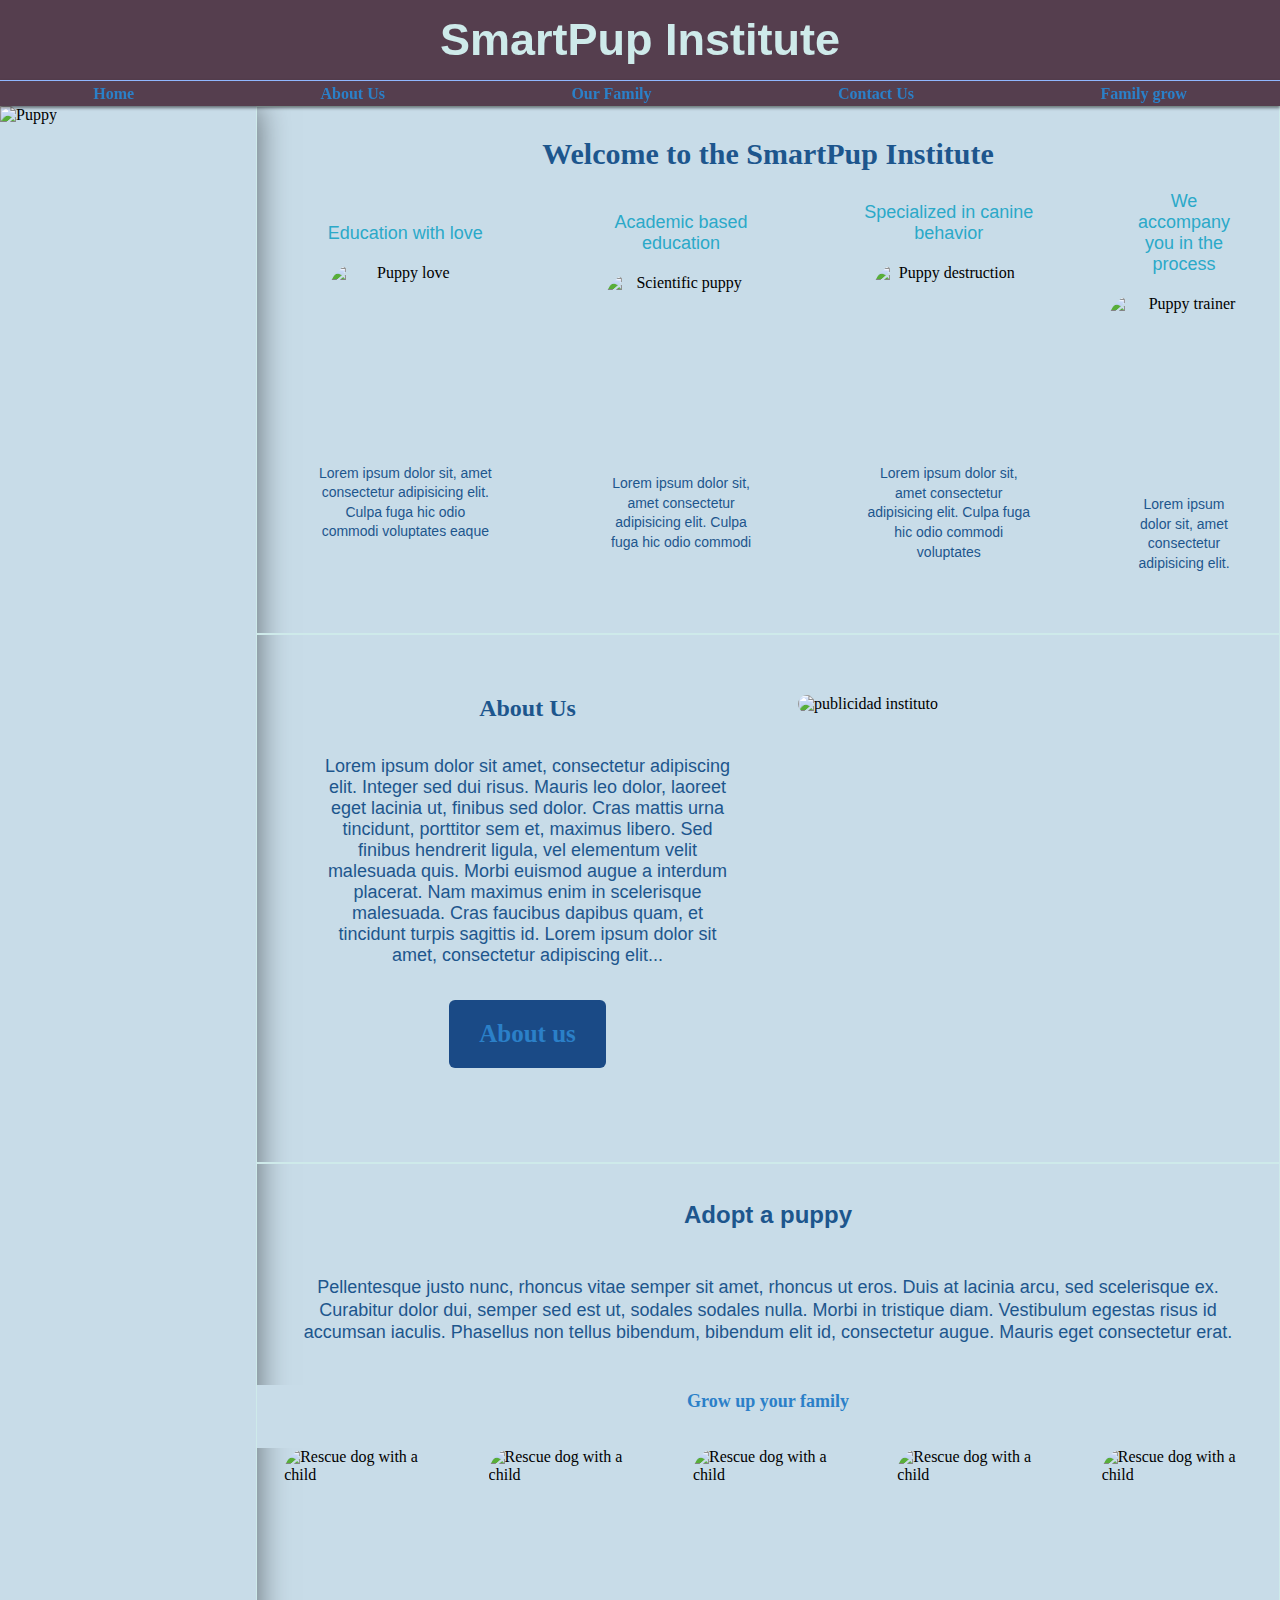
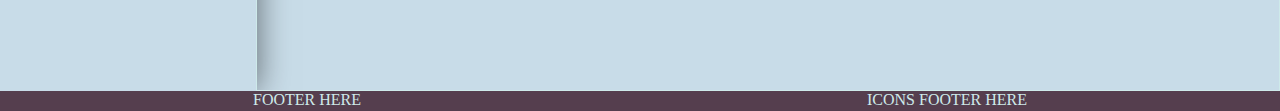
==== index.html @ eff59ff3 "Primer commit" ====
<!DOCTYPE html>
<html lang="en">

<head>
    <meta charset="UTF-8">
    <meta name="viewport" content="width=device-width, initial-scale=1.0">
    <link rel="stylesheet" type="text/css" href="./style/styles.css">
    <title>SmartPup Institute</title>
</head>

<body>
    <div class="principalGrid">
        <header>
            <div class="title">
                <h1>SmartPup Institute</h1>
            </div>
            <nav class="menu">
                <li>
                    <a href="#">Home</a>
                    <a href="./pages/aboutUs.html">About Us</a>
                    <a href="./pages/family.html">Our Family</a>
                    <a href="./pages/contactUs.html">Contact Us</a>
                    <a href="./pages/adoptApuppy.html">Family grow</a>
                </li>
            </nav>
        </header>
        <main>
            <div class="publi">
                <img src="https://i.pinimg.com/564x/63/0c/63/630c6312c0da73997fa67d18d28d44c2.jpg" alt="Puppy">
            </div>
            <div class="servi">
                <h2>Welcome to the SmartPup Institute</h2>
                <div class="logos">
                    <div class="logo">
                        <h3>Education with love</h3>
                        <img src="https://images.saymedia-content.com/.image/c_limit%2Ccs_srgb%2Cq_auto:eco%2Cw_700/MTg4Nzk5NDkyODMxNTg1ODI0/how-safe-is-air-dried-dog-food.webp"
                            alt="Puppy love">
                        <p>Lorem ipsum dolor sit, amet consectetur adipisicing elit. Culpa fuga hic odio commodi
                            voluptates eaque</p>
                    </div>
                    <div class="logo">
                        <h3>Academic based education</h3>
                        <img src="https://i.pinimg.com/originals/b8/8a/92/b88a922639b66b5adb04cb076ef26ef9.jpg"
                            alt="Scientific puppy">
                        <p>Lorem ipsum dolor sit, amet consectetur adipisicing elit. Culpa fuga hic odio commodi</p>
                    </div>
                    <div class="logo">
                        <h3>Specialized in canine behavior</h3>
                        <img src="https://www.thesprucepets.com/thmb/RrI3lVQWUAYexfvSY67BWkjAnes=/750x0/filters:no_upscale():max_bytes(150000):strip_icc():format(webp)/puppy-destruction-73032598-resized-56a26ab25f9b58b7d0ca007d.jpg"
                            alt="Puppy destruction">
                        <p>Lorem ipsum dolor sit, amet consectetur adipisicing elit. Culpa fuga hic odio commodi
                            voluptates</p>
                    </div>
                    <div class="logo">
                        <h3>We accompany you in the process</h3>
                        <img src="https://i.pinimg.com/originals/5f/82/7c/5f827cc1a3359fed3a93d3345177997d.jpg"
                            alt="Puppy trainer">
                        <p>Lorem ipsum dolor sit, amet consectetur adipisicing elit.</p>
                    </div>
                </div>
            </div>
            <div class="aboutUs">
                <div class="textAbout">
                    <h2>About Us</h2>
                    <p>Lorem ipsum dolor sit amet, consectetur adipiscing elit. Integer sed dui risus. Mauris leo dolor,
                        laoreet eget lacinia ut, finibus sed dolor. Cras mattis urna tincidunt, porttitor sem et,
                        maximus libero. Sed finibus hendrerit ligula, vel elementum velit malesuada quis. Morbi euismod
                        augue a interdum placerat. Nam maximus enim in scelerisque malesuada. Cras faucibus dapibus
                        quam, et tincidunt turpis sagittis id. Lorem ipsum dolor sit amet, consectetur adipiscing
                        elit...
                    </p>
                    <div class="btn">
                        <a href="./pages/aboutUs.html">
                            About us
                        </a>
                    </div>
                </div>
                <div class="aboutImage">
                    <img src="https://assets3.thrillist.com/v1/image/2868747/1584x1056/crop;webp=auto;jpeg_quality=60;progressive.jpg"
                        alt="publicidad instituto">
                </div>
            </div>
            <div class="adopt">
                <div class="textAdopt">
                    <h2>Adopt a puppy</h2>
                    <p>Pellentesque justo nunc, rhoncus vitae semper sit amet, rhoncus ut eros. Duis at lacinia arcu,
                        sed scelerisque ex. Curabitur dolor dui, semper sed est ut, sodales sodales nulla. Morbi in
                        tristique diam. Vestibulum egestas risus id accumsan iaculis. Phasellus non tellus bibendum,
                        bibendum elit id, consectetur augue. Mauris eget consectetur erat.</p>
                </div>
                <div class="linkAdopt">
                    <a href="./pages/adoptApuppy.html">Grow up your family</a>
                </div>

                <div class="adoptImg">
                    <img src="https://content1.getnarrativeapp.com/static/38b7e678-3bed-4413-951e-928f929a0b1a/Shenandoah-Engagement-Session-virginia-wedding-photographer-puppy.jpg?w=1500"
                        alt="Rescue dog with a child">
                    <img src="https://i.pinimg.com/originals/98/70/9c/98709c2d03f84a9ed7763dac8c33121b.jpg"
                        alt="Rescue dog with a child">
                    <img src="https://d.newsweek.com/en/full/2274416/tug-war.webp?w=790&f=cb09ac5de1a906be2ef2bc645e2f8fe6"
                        alt="Rescue dog with a child">
                    <img src="https://i.pinimg.com/564x/93/f8/b4/93f8b45b9f2d4a4021bbb8692c256544.jpg"
                        alt="Rescue dog with a child">
                    <img src="https://assets3.thrillist.com/v1/image/2768895/0x0/scale;webp=auto;jpeg_quality=60.jpg"
                        alt="Rescue dog with a child">
                </div>
            </div>
        </main>
        <footer>
            <div class="footRigth">
                <p>FOOTER HERE</p>
            </div>
            <div class="footLeft">
                <p>ICONS FOOTER HERE</p>
            </div>
        </footer>
    </div>
</body>

</html>
---- style/styles.css ----
* {
    margin: 0;
    padding: 0;
}

@import url('https://fonts.googleapis.com/css2?family=Kanit:ital,wght@1,700&display=swap');

.principalGrid {
    display: grid;
    grid-template-columns: 1fr 1fr 1fr 1fr;
    grid-template-rows: 3/20fr 3/4fr 1/10fr;
}

header {
    position: -webkit-sticky;
    position: sticky;
    top: 0;
    grid-column: 1/5;
}

main {
    background-color: #c8dce8;
    grid-column: 1/5;
    display: grid;
    grid-template-columns: repeat(5, 1fr);
    grid-template-rows: repeat(3, 1fr);
}

footer {
    color: #ceeaea;
    grid-column: 1/5;
}

.title {
    display: flex;
    align-items: center;
    justify-content: space-around;
    height: 80px;
    font-weight: bold;
    background-color: #553e4e;
}

.title h1 {
    background-color: #553e4e;
    color: #ceeaea;
    font-size: 45px;
    font-family: 'Kanit', sans-serif;
    font-weight: 700;
}

li {
    list-style: none;
    display: flex;
    flex-direction: row;
    justify-content: space-around;
    align-items: center;
    background-color: #553e4e;
    height: 25px;
    border-top: #90b7ff solid 0.1px;
    box-shadow: 0 2px 3px rgba(0, 0, 0, 0.5);
}

a {
    color: #2b80c8;
    background-color: #553e4e;
    text-decoration: none;
    font-size: 16px;
    font-weight: bold;
}

.publi {
    grid-column: 1/2;
    grid-row: 1/4;
    overflow: hidden;
    box-shadow: 2px 0px 30px rgba(0, 0, 0, 0.5);
}

.publi img {
    width: 100%;
    height: 100%;
    object-fit: cover;
}

.servi {
    grid-column: 2/6;
    display: grid;
    grid-template-rows: 2/5fr 3/5fr;
    border: #ceeaea solid 0.1px;
}

.servi h2 {
    padding-top: 30px;
    font-size: 30px;
    font-weight: bold;
    color: #1d568d;
    align-self: center;
    justify-self: center;

}

.logos {
    display: flex;
    flex-direction: row;
    justify-content: space-around;
}

.logo {
    padding: 20px;
    margin: auto;
    padding: 0px 20px 40px 20px;
    text-align: center;
    display: flex;
    flex-direction: column;
    align-items: center;
}

.logo h3 {
    font-family: "Roboto", sans-serif;
    font-size: 18px;
    font-weight: normal;
    color: #2ba9c8;
    padding: 20px;
    text-align: center;

}

.logo p {
    text-align: center;
    line-height: 1.4em;
    max-width: 70%;
    margin: auto;
    padding: 20px;
    font-size: 14px;
    font-family: Arial, Helvetica, sans-serif;
    color: #1d568d;
}

.logo img {
    width: 150px;
    height: 180px;
    object-fit: cover;
    border-radius: 25px;
}

.aboutUs {
    grid-column: 2/6;
    overflow: hidden;
    display: grid;
    grid-template-columns: repeat(2, 1fr);
    padding: 30px;
    border: #ceeaea solid 0.1px;
}

.aboutUs img {
    width: 80%;
    height: 80%;
    object-fit: cover;
    padding: 30px;
    border-radius: 50px;
}

.textAbout {
    display: grid;
    text-align: center;
    padding: 30px;
}

.textAbout a {
    color: #2b80c8;
    font-weight: bold;
    font-size: 18px;
    background-color: #c8dce8;
}

.textAbout h2 {
    color: #1d568d;
}

.textAbout p {
    font-size: 18px;
    font-family: Arial, Helvetica, sans-serif;
    color: #1d568d;
}

.adopt {
    grid-column: 2/6;
    display: grid;
    grid-template-rows: 2/5fr 1/5fr 2/5fr;
    padding-bottom: 50px;
    border: #ceeaea solid 0.1px;
}

.textAdopt {
    margin: 20px;
    line-height: 1.4em;
    font-family: 'Roboto', sans-serif;
    text-align: center;
    padding: 20px;
}

.textAdopt {
    margin: 20px;
    padding-bottom: 10px;
}

.textAdopt h2 {
    font-size: 24px;
    padding-bottom: 50px;
    color: #1d568d;
}

.textAdopt p {
    font-size: 18px;
    font-family: Arial, Helvetica, sans-serif;
    color: #1d568d;
}

.linkAdopt {
    color: #2b80c8;
    background-color: #c8dce8;
    padding-bottom: 30px;
    align-items: center;
    display: flex;
    justify-content: center;
    align-items: center;
}

.linkAdopt a {
    background-color: #c8dce8;
    font-weight: bold;
    font-size: 18px;
}

.adoptImg {
    display: flex;
    flex-wrap: wrap;
    justify-content: space-around;
}

.adoptImg img {
    width: 150px;
    height: 180px;
    object-fit: cover;
    border-radius: 25px;
}

footer {
    height: 20px;
    background-color: #553e4e;
    display: flex;
    flex-direction: row;
    justify-content: space-around;
}

.imgPrinc {
    grid-column: 1/6;
    height: 100%;
    width: 100%;
    overflow: hidden;
}

.imgPrinc img {
    height: 100%;
    width: 100%;
    object-fit: cover;
    margin: 2px;
}

.mainAbout {
    background-color: #c8dce8;
    grid-column: 1/5;
    display: grid;
    grid-template-columns: repeat(5, 1fr);
    grid-template-rows: 1/10fr 7/10fr 1/5fr;
}

.aboutUss {
    grid-column: 1/6;
    overflow: hidden;
    display: grid;
    grid-template-columns: repeat(2, 1fr);
    padding: 30px;
    border: #ceeaea solid 0.1px;
}

.aboutUss img {
    width: 80%;
    height: 80%;
    object-fit: cover;
    padding: 30px;
    border-radius: 50px;
}

.servis {
    grid-column: 1/6;
    display: grid;
    grid-template-rows: 1/10fr 9/10fr;
    border: #ceeaea solid 0.1px;
}

.servis h2 {
    padding-top: 30px;
    font-size: 30px;
    font-weight: bold;
    color: #1d568d;
    align-self: center;
    justify-self: center;
}

.logosServ {
    display: flex;
    flex-direction: row;
    justify-content: space-around;
}

.logoServ {
    padding: 20px;
    margin: auto;
    padding: 0px 20px 40px 20px;
    text-align: center;
    display: flex;
    flex-direction: column;
    align-items: center;
}

.logoServ h3 {
    font-family: "Roboto", sans-serif;
    font-size: 18px;
    font-weight: normal;
    color: #2ba9c8;
    padding: 20px;
    text-align: center;

}

.logoServ p {
    text-align: center;
    line-height: 1.4em;
    max-width: 70%;
    margin: auto;
    padding: 10px;
    font-size: 14px;
    font-family: Arial, Helvetica, sans-serif;
    color: #1d568d;
}

.logoServ img {
    width: 300px;
    height: 330px;
    object-fit: cover;
    border-radius: 25px;
}

.textAbout a:hover {
    color: #5543c0;
    font-size: 22px;
}

.btn a:hover {
    color: #2b80c8;
    font-size: 22px;
    background-color: #dceefd;
}

.carousel-item {
    height: 100%;
}

.carousel-item img {
    object-fit: cover;
    width: 100%;
    height: 100%;
}

.btn a {
    display: inline-block;
    padding: 20px 30px;
    background-color: #1a4a86;
    border-radius: 6px;
    font-size: 25px;
}

.family {
    grid-column: 2/5;
    grid-row: auto;
    display: grid;
    grid-template-rows: 4/5fr 1/5fr;
    justify-content: center;
    align-items: start;
    gap: 30px;
}

.textFamily {
    text-align: left;
    margin-left: 70px;
    padding-top: 20%;
    display: grid;
}

.textFamily h2 {
    padding-top: 30px;
    padding-bottom: 30%;
    font-size: 30px;
    font-weight: bold;
    color: #1d568d;
    align-self: center;
}

.textFamily p {
    font-size: 18px;
    font-family: Arial, Helvetica, sans-serif;
    color: #1d568d;
}

.ourFamily {
    grid-column: 1/6;
    display: grid;
    grid-template-rows: auto;
    border: #ceeaea solid 0.1px;
}

.ourFamily h2 {
    padding-top: 30px;
    font-size: 30px;
    font-weight: bold;
    color: #1d568d;
    align-self: center;
    justify-self: center;
}

.imgsFamily {
    display: grid;
    grid-template-columns: repeat(3, 1fr);
    grid-template-rows: repeat(3, auto);
    gap: 20px;
    padding: 20px;
}

.imgfamily {
    text-align: center;
    display: flex;
    flex-direction: column;
    align-items: center;
}

.imgfamily h3 {
    font-family: "Roboto", sans-serif;
    font-size: 18px;
    font-weight: normal;
    color: #2ba9c8;
    padding: 10px;

}

.imgfamily p {
    text-align: center;
    line-height: 1.4em;
    max-width: 70%;
    margin: auto;
    padding: 10px;
    font-size: 14px;
    font-family: Arial, Helvetica, sans-serif;
    color: #1d568d;
}

.imgfamily img {
    width: 300px;
    height: 330px;
    object-fit: cover;
    border-radius: 25px;
}

.mainFamily {
    background-color: #c8dce8;
    grid-column: 1/5;
    display: grid;
    grid-template-columns: repeat(5, 1fr);
    grid-template-rows: 1/10fr 7/10fr 1/5fr;
}

form {
    max-width: 400px;
    margin: auto;
    color: #1a4a86;
    font-size: 14px;
    font-family: Arial, Helvetica, sans-serif;
}

label {
    display: block;
    margin-bottom: 8px;
}

input,
textarea {
    width: 100%;
    padding: 10px;
    margin-bottom: 16px;
    box-sizing: border-box;
    border: 1px solid #ccc;
    border-radius: 4px;
}

textarea {
    resize: vertical;
}

input[type="submit"] {
    background-color: #1a4a86;
    color: white;
    cursor: pointer;
    padding: 10px;
    border: none;
    border-radius: 4px;
}

input[type="submit"]:hover {
    color: #2b80c8;
    font-size: 18px;
    background-color: #dceefd;
}

@media screen and (max-width: 768px) {
    .principalGrid {
        grid-template-columns: 1fr;
        grid-template-rows: auto;
    }

    header {
        grid-column: 1;
    }

    .menu-icon {
        display: block;
    }

    nav.menu {
        display: none;
    }

    main {
        grid-column: 1;
        display: block;
    }

    .publi,
    .servi,
    .aboutUs,
    .adopt {
        grid-column: 1;
    }

    .logos {
        flex-direction: column;
    }

    .aboutUs {
        display: block;
    }

    .textAdopt p {
        text-align: left;
        padding: 0;
        margin: 0;

    }

    .aboutUs img,
    .textAbout,
    .adoptImg,
    .textAdopt,
    .linkAdopt {
        width: 100%;
    }

    footer {
        grid-column: 1;
    }

    .imgPrinc img {
        height: auto;
        max-width: 99%;
    }

    .mainAbout {
        grid-template-columns: 1fr;
    }

    .aboutUss {
        grid-template-columns: 1fr;
    }

    .aboutUss img {
        width: 100%;
        height: auto;
        padding: 15px;
    }

    .logosServ {
        flex-direction: column;
    }

    .logoServ img {
        width: 100%;
        height: auto;
    }

}
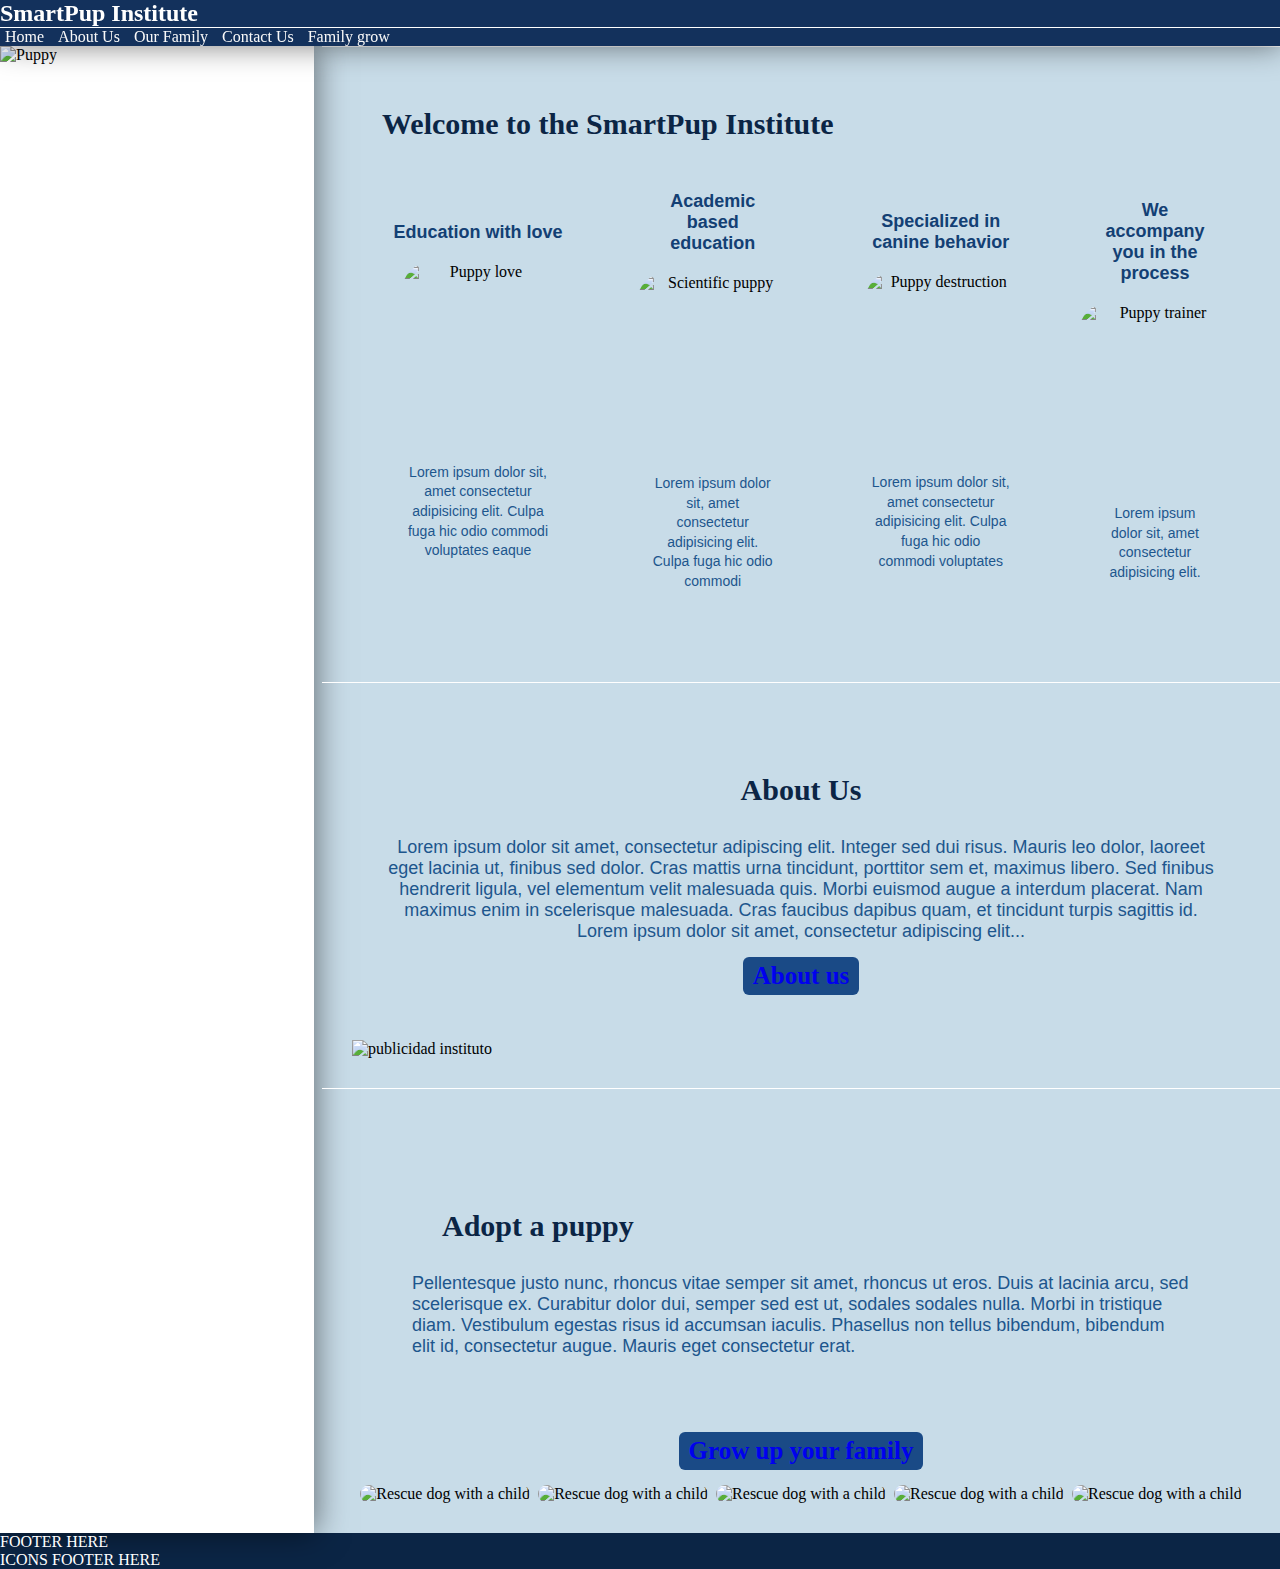
==== commit 93bc711d: "Actualizacion del smart-pup" ====
--- a/index.html
+++ b/index.html
@@ -4,62 +4,66 @@
 <head>
     <meta charset="UTF-8">
     <meta name="viewport" content="width=device-width, initial-scale=1.0">
+    <link href="https://cdn.jsdelivr.net/npm/bootstrap@5.3.2/dist/css/bootstrap.min.css" rel="stylesheet"
+        integrity="sha384-T3c6CoIi6uLrA9TneNEoa7RxnatzjcDSCmG1MXxSR1GAsXEV/Dwwykc2MPK8M2HN" crossorigin="anonymous">
     <link rel="stylesheet" type="text/css" href="./style/styles.css">
     <title>SmartPup Institute</title>
 </head>
 
 <body>
-    <div class="principalGrid">
-        <header>
-            <div class="title">
-                <h1>SmartPup Institute</h1>
+    <header>
+        <div class="container-fluid grid text-center menu">
+            <div class="col-xxl-12">
+                <h2>SmartPup Institute</h2>
             </div>
-            <nav class="menu">
-                <li>
-                    <a href="#">Home</a>
-                    <a href="./pages/aboutUs.html">About Us</a>
-                    <a href="./pages/family.html">Our Family</a>
-                    <a href="./pages/contactUs.html">Contact Us</a>
-                    <a href="./pages/adoptApuppy.html">Family grow</a>
+            <nav class="col container-fluid text-center">
+                <li class="row">
+                    <a class="col" href="#">Home</a>
+                    <a class="col" href="./pages/aboutUs.html">About Us</a>
+                    <a class="col" href="./pages/family.html">Our Family</a>
+                    <a class="col" href="./pages/contactUs.html">Contact Us</a>
+                    <a class="col" href="./pages/adoptApuppy.html">Family grow</a>
                 </li>
             </nav>
-        </header>
-        <main>
-            <div class="publi">
-                <img src="https://i.pinimg.com/564x/63/0c/63/630c6312c0da73997fa67d18d28d44c2.jpg" alt="Puppy">
-            </div>
-            <div class="servi">
-                <h2>Welcome to the SmartPup Institute</h2>
+        </div>
+    </header>
+    <main>
+        <div class="publi">
+            <img src="https://i.pinimg.com/564x/63/0c/63/630c6312c0da73997fa67d18d28d44c2.jpg" alt="Puppy">
+        </div>
+        <div class="textos">
+            <div class="texto ">
+                <h2 class="text-center">Welcome to the SmartPup Institute</h2>
                 <div class="logos">
                     <div class="logo">
-                        <h3>Education with love</h3>
+                        <h3 class="fw-bold">Education with love</h3>
                         <img src="https://images.saymedia-content.com/.image/c_limit%2Ccs_srgb%2Cq_auto:eco%2Cw_700/MTg4Nzk5NDkyODMxNTg1ODI0/how-safe-is-air-dried-dog-food.webp"
                             alt="Puppy love">
                         <p>Lorem ipsum dolor sit, amet consectetur adipisicing elit. Culpa fuga hic odio commodi
                             voluptates eaque</p>
                     </div>
                     <div class="logo">
-                        <h3>Academic based education</h3>
+                        <h3 class="fw-bold">Academic based education</h3>
                         <img src="https://i.pinimg.com/originals/b8/8a/92/b88a922639b66b5adb04cb076ef26ef9.jpg"
                             alt="Scientific puppy">
                         <p>Lorem ipsum dolor sit, amet consectetur adipisicing elit. Culpa fuga hic odio commodi</p>
                     </div>
                     <div class="logo">
-                        <h3>Specialized in canine behavior</h3>
+                        <h3 class="fw-bold">Specialized in canine behavior</h3>
                         <img src="https://www.thesprucepets.com/thmb/RrI3lVQWUAYexfvSY67BWkjAnes=/750x0/filters:no_upscale():max_bytes(150000):strip_icc():format(webp)/puppy-destruction-73032598-resized-56a26ab25f9b58b7d0ca007d.jpg"
                             alt="Puppy destruction">
                         <p>Lorem ipsum dolor sit, amet consectetur adipisicing elit. Culpa fuga hic odio commodi
                             voluptates</p>
                     </div>
                     <div class="logo">
-                        <h3>We accompany you in the process</h3>
+                        <h3 class="fw-bold">We accompany you in the process</h3>
                         <img src="https://i.pinimg.com/originals/5f/82/7c/5f827cc1a3359fed3a93d3345177997d.jpg"
                             alt="Puppy trainer">
                         <p>Lorem ipsum dolor sit, amet consectetur adipisicing elit.</p>
                     </div>
                 </div>
             </div>
-            <div class="aboutUs">
+            <div class="texto">
                 <div class="textAbout">
                     <h2>About Us</h2>
                     <p>Lorem ipsum dolor sit amet, consectetur adipiscing elit. Integer sed dui risus. Mauris leo dolor,
@@ -75,46 +79,62 @@
                         </a>
                     </div>
                 </div>
-                <div class="aboutImage">
-                    <img src="https://assets3.thrillist.com/v1/image/2868747/1584x1056/crop;webp=auto;jpeg_quality=60;progressive.jpg"
+                <div class="container-fluid">
+                    <img class="img-fluid rounded-5"
+                        src="https://assets3.thrillist.com/v1/image/2868747/1584x1056/crop;webp=auto;jpeg_quality=60;progressive.jpg"
                         alt="publicidad instituto">
                 </div>
             </div>
-            <div class="adopt">
-                <div class="textAdopt">
-                    <h2>Adopt a puppy</h2>
-                    <p>Pellentesque justo nunc, rhoncus vitae semper sit amet, rhoncus ut eros. Duis at lacinia arcu,
+            <div class="texto">
+                <div class="text">
+                    <h2 class="text-center">Adopt a puppy</h2>
+                    <p class="text-center">Pellentesque justo nunc, rhoncus vitae semper sit amet, rhoncus ut eros. Duis
+                        at lacinia arcu,
                         sed scelerisque ex. Curabitur dolor dui, semper sed est ut, sodales sodales nulla. Morbi in
                         tristique diam. Vestibulum egestas risus id accumsan iaculis. Phasellus non tellus bibendum,
                         bibendum elit id, consectetur augue. Mauris eget consectetur erat.</p>
                 </div>
-                <div class="linkAdopt">
+                <div class="btn ">
                     <a href="./pages/adoptApuppy.html">Grow up your family</a>
                 </div>
-
-                <div class="adoptImg">
-                    <img src="https://content1.getnarrativeapp.com/static/38b7e678-3bed-4413-951e-928f929a0b1a/Shenandoah-Engagement-Session-virginia-wedding-photographer-puppy.jpg?w=1500"
-                        alt="Rescue dog with a child">
-                    <img src="https://i.pinimg.com/originals/98/70/9c/98709c2d03f84a9ed7763dac8c33121b.jpg"
-                        alt="Rescue dog with a child">
-                    <img src="https://d.newsweek.com/en/full/2274416/tug-war.webp?w=790&f=cb09ac5de1a906be2ef2bc645e2f8fe6"
-                        alt="Rescue dog with a child">
-                    <img src="https://i.pinimg.com/564x/93/f8/b4/93f8b45b9f2d4a4021bbb8692c256544.jpg"
-                        alt="Rescue dog with a child">
-                    <img src="https://assets3.thrillist.com/v1/image/2768895/0x0/scale;webp=auto;jpeg_quality=60.jpg"
-                        alt="Rescue dog with a child">
+                <div class="adoptImgs">
+                    <div class="adoptImg">
+                        <img class=""
+                            src="https://content1.getnarrativeapp.com/static/38b7e678-3bed-4413-951e-928f929a0b1a/Shenandoah-Engagement-Session-virginia-wedding-photographer-puppy.jpg?w=1500"
+                            alt="Rescue dog with a child">
+                    </div>
+                    <div class="adoptImg">
+                        <img class="" src="https://i.pinimg.com/originals/98/70/9c/98709c2d03f84a9ed7763dac8c33121b.jpg"
+                            alt="Rescue dog with a child">
+                    </div>
+                    <div class="adoptImg">
+                        <img class=""
+                            src="https://d.newsweek.com/en/full/2274416/tug-war.webp?w=790&f=cb09ac5de1a906be2ef2bc645e2f8fe6"
+                            alt="Rescue dog with a child">
+                    </div>
+                    <div class="adoptImg">
+                        <img class="" src="https://i.pinimg.com/564x/93/f8/b4/93f8b45b9f2d4a4021bbb8692c256544.jpg"
+                            alt="Rescue dog with a child">
+                    </div>
+                    <div class="adoptImg">
+                        <img class=""
+                            src="https://assets3.thrillist.com/v1/image/2768895/0x0/scale;webp=auto;jpeg_quality=60.jpg"
+                            alt="Rescue dog with a child">
+                    </div>
                 </div>
             </div>
-        </main>
-        <footer>
-            <div class="footRigth">
-                <p>FOOTER HERE</p>
-            </div>
-            <div class="footLeft">
-                <p>ICONS FOOTER HERE</p>
-            </div>
-        </footer>
-    </div>
+        </div>
+
+    </main>
+    <footer class="container-fluid text-center">
+        <div class="row">
+            <p class="col">FOOTER HERE</p>
+            <p class="col">ICONS FOOTER HERE</p>
+        </div>
+    </footer>
+    <script src="https://cdn.jsdelivr.net/npm/bootstrap@5.3.2/dist/js/bootstrap.bundle.min.js"
+        integrity="sha384-C6RzsynM9kWDrMNeT87bh95OGNyZPhcTNXj1NW7RuBCsyN/o0jlpcV8Qyq46cDfL"
+        crossorigin="anonymous"></script>
 </body>
 
 </html>--- a/style/styles.css
+++ b/style/styles.css
@@ -5,73 +5,31 @@
 
 @import url('https://fonts.googleapis.com/css2?family=Kanit:ital,wght@1,700&display=swap');
 
-.principalGrid {
-    display: grid;
-    grid-template-columns: 1fr 1fr 1fr 1fr;
-    grid-template-rows: 3/20fr 3/4fr 1/10fr;
-}
-
 header {
+    background-color: #13315c;
     position: -webkit-sticky;
     position: sticky;
     top: 0;
-    grid-column: 1/5;
+    box-shadow: 2px 0px 30px rgba(0, 0, 0, 0.5);
+    color: white;
+}
+
+.menu nav {
+    border-top: white 0.5px solid;
 }
 
 main {
     background-color: #c8dce8;
-    grid-column: 1/5;
     display: grid;
-    grid-template-columns: repeat(5, 1fr);
-    grid-template-rows: repeat(3, 1fr);
-}
-
-footer {
-    color: #ceeaea;
-    grid-column: 1/5;
-}
-
-.title {
-    display: flex;
-    align-items: center;
-    justify-content: space-around;
-    height: 80px;
-    font-weight: bold;
-    background-color: #553e4e;
-}
-
-.title h1 {
-    background-color: #553e4e;
-    color: #ceeaea;
-    font-size: 45px;
-    font-family: 'Kanit', sans-serif;
-    font-weight: 700;
-}
-
-li {
-    list-style: none;
-    display: flex;
-    flex-direction: row;
-    justify-content: space-around;
-    align-items: center;
-    background-color: #553e4e;
-    height: 25px;
-    border-top: #90b7ff solid 0.1px;
-    box-shadow: 0 2px 3px rgba(0, 0, 0, 0.5);
-}
-
-a {
-    color: #2b80c8;
-    background-color: #553e4e;
-    text-decoration: none;
-    font-size: 16px;
-    font-weight: bold;
+    grid-template-columns: repeat(4, 1fr);
+    grid-template-rows: 1fr 1fr;
+    gap: 8px;
 }
 
 .publi {
     grid-column: 1/2;
-    grid-row: 1/4;
-    overflow: hidden;
+    grid-row: 1/3;
+    background-color: white;
     box-shadow: 2px 0px 30px rgba(0, 0, 0, 0.5);
 }
 
@@ -81,21 +39,23 @@
     object-fit: cover;
 }
 
-.servi {
-    grid-column: 2/6;
-    display: grid;
-    grid-template-rows: 2/5fr 3/5fr;
-    border: #ceeaea solid 0.1px;
-}
-
-.servi h2 {
-    padding-top: 30px;
+.textos {
+    grid-column: 2/5;
+    grid-row: 1/3;
+    display: flex;
+    flex-direction: column;
+}
+
+.texto {
+    padding: 30px;
+    border-top:white 0.5px solid;
+}
+
+.texto h2 {
+    padding: 30px;
     font-size: 30px;
     font-weight: bold;
-    color: #1d568d;
-    align-self: center;
-    justify-self: center;
-
+    color: #0b2545;
 }
 
 .logos {
@@ -112,27 +72,6 @@
     display: flex;
     flex-direction: column;
     align-items: center;
-}
-
-.logo h3 {
-    font-family: "Roboto", sans-serif;
-    font-size: 18px;
-    font-weight: normal;
-    color: #2ba9c8;
-    padding: 20px;
-    text-align: center;
-
-}
-
-.logo p {
-    text-align: center;
-    line-height: 1.4em;
-    max-width: 70%;
-    margin: auto;
-    padding: 20px;
-    font-size: 14px;
-    font-family: Arial, Helvetica, sans-serif;
-    color: #1d568d;
 }
 
 .logo img {
@@ -142,21 +81,30 @@
     border-radius: 25px;
 }
 
-.aboutUs {
-    grid-column: 2/6;
-    overflow: hidden;
-    display: grid;
-    grid-template-columns: repeat(2, 1fr);
-    padding: 30px;
-    border: #ceeaea solid 0.1px;
-}
-
-.aboutUs img {
-    width: 80%;
-    height: 80%;
-    object-fit: cover;
-    padding: 30px;
-    border-radius: 50px;
+.logo h3 {
+    font-family: "Roboto", sans-serif;
+    font-size: 18px;
+    color: #134074;
+    padding: 20px;
+    text-align: center;
+
+}
+
+.logo p {
+    text-align: center;
+    line-height: 1.4em;
+    max-width: 70%;
+    margin: auto;
+    padding: 20px;
+    font-size: 14px;
+    font-family: Arial, Helvetica, sans-serif;
+    color: #1d568d;
+}
+
+li a {
+    text-decoration: none;
+    color: #f9f9f9;
+    padding: 5px;
 }
 
 .textAbout {
@@ -165,317 +113,85 @@
     padding: 30px;
 }
 
-.textAbout a {
+.textAbout p {
+    font-size: 18px;
+    font-family: Arial, Helvetica, sans-serif;
+    color: #1d568d;
+}
+
+.btn a:hover {
     color: #2b80c8;
-    font-weight: bold;
-    font-size: 18px;
-    background-color: #c8dce8;
-}
-
-.textAbout h2 {
-    color: #1d568d;
-}
-
-.textAbout p {
-    font-size: 18px;
-    font-family: Arial, Helvetica, sans-serif;
-    color: #1d568d;
-}
-
-.adopt {
-    grid-column: 2/6;
-    display: grid;
-    grid-template-rows: 2/5fr 1/5fr 2/5fr;
-    padding-bottom: 50px;
-    border: #ceeaea solid 0.1px;
-}
-
-.textAdopt {
-    margin: 20px;
-    line-height: 1.4em;
-    font-family: 'Roboto', sans-serif;
-    text-align: center;
-    padding: 20px;
-}
-
-.textAdopt {
-    margin: 20px;
-    padding-bottom: 10px;
-}
-
-.textAdopt h2 {
-    font-size: 24px;
-    padding-bottom: 50px;
-    color: #1d568d;
-}
-
-.textAdopt p {
-    font-size: 18px;
-    font-family: Arial, Helvetica, sans-serif;
-    color: #1d568d;
-}
-
-.linkAdopt {
+    background-color: #dceefd;
+}
+
+.btn {
+    font-size: 18px;
     color: #2b80c8;
-    background-color: #c8dce8;
-    padding-bottom: 30px;
     align-items: center;
     display: flex;
     justify-content: center;
     align-items: center;
-}
-
-.linkAdopt a {
-    background-color: #c8dce8;
+    padding: 15px;
     font-weight: bold;
-    font-size: 18px;
-}
-
-.adoptImg {
+}
+
+.btn a {
+    display: inline-block;
+    padding: 5px 10px;
+    background-color: #1a4a86;
+    border-radius: 6px;
+    font-size: 25px;
+    text-decoration: none;
+}
+
+.adoptImgs {
     display: flex;
     flex-wrap: wrap;
-    justify-content: space-around;
-}
-
-.adoptImg img {
+    justify-content: space-evenly;
+}
+
+.adoptImgs img {
     width: 150px;
     height: 180px;
     object-fit: cover;
     border-radius: 25px;
 }
 
+.text {
+    margin: 30px;
+    padding: 30px;
+    
+}
+
+.text p {
+    font-size: 18px;
+    font-family: Arial, Helvetica, sans-serif;
+    color: #1d568d;
+}
+
 footer {
-    height: 20px;
-    background-color: #553e4e;
-    display: flex;
-    flex-direction: row;
-    justify-content: space-around;
-}
-
-.imgPrinc {
-    grid-column: 1/6;
-    height: 100%;
-    width: 100%;
-    overflow: hidden;
-}
-
-.imgPrinc img {
-    height: 100%;
-    width: 100%;
-    object-fit: cover;
-    margin: 2px;
-}
-
-.mainAbout {
-    background-color: #c8dce8;
-    grid-column: 1/5;
-    display: grid;
-    grid-template-columns: repeat(5, 1fr);
-    grid-template-rows: 1/10fr 7/10fr 1/5fr;
-}
-
-.aboutUss {
-    grid-column: 1/6;
-    overflow: hidden;
-    display: grid;
-    grid-template-columns: repeat(2, 1fr);
-    padding: 30px;
-    border: #ceeaea solid 0.1px;
-}
-
-.aboutUss img {
-    width: 80%;
-    height: 80%;
-    object-fit: cover;
-    padding: 30px;
-    border-radius: 50px;
-}
-
-.servis {
-    grid-column: 1/6;
-    display: grid;
-    grid-template-rows: 1/10fr 9/10fr;
-    border: #ceeaea solid 0.1px;
-}
-
-.servis h2 {
-    padding-top: 30px;
-    font-size: 30px;
-    font-weight: bold;
-    color: #1d568d;
-    align-self: center;
-    justify-self: center;
-}
-
-.logosServ {
-    display: flex;
-    flex-direction: row;
-    justify-content: space-around;
-}
-
-.logoServ {
-    padding: 20px;
-    margin: auto;
-    padding: 0px 20px 40px 20px;
-    text-align: center;
-    display: flex;
-    flex-direction: column;
-    align-items: center;
-}
-
-.logoServ h3 {
+    background-color: #0b2545;
+    color: white;
+}
+
+.adoptImg h3 {
     font-family: "Roboto", sans-serif;
     font-size: 18px;
-    font-weight: normal;
-    color: #2ba9c8;
-    padding: 20px;
-    text-align: center;
-
-}
-
-.logoServ p {
+    color: #134074;
+    padding: 20px;
+    text-align: center;
+
+}
+
+.adoptImg p {
     text-align: center;
     line-height: 1.4em;
     max-width: 70%;
     margin: auto;
-    padding: 10px;
+    padding: 20px;
     font-size: 14px;
     font-family: Arial, Helvetica, sans-serif;
     color: #1d568d;
-}
-
-.logoServ img {
-    width: 300px;
-    height: 330px;
-    object-fit: cover;
-    border-radius: 25px;
-}
-
-.textAbout a:hover {
-    color: #5543c0;
-    font-size: 22px;
-}
-
-.btn a:hover {
-    color: #2b80c8;
-    font-size: 22px;
-    background-color: #dceefd;
-}
-
-.carousel-item {
-    height: 100%;
-}
-
-.carousel-item img {
-    object-fit: cover;
-    width: 100%;
-    height: 100%;
-}
-
-.btn a {
-    display: inline-block;
-    padding: 20px 30px;
-    background-color: #1a4a86;
-    border-radius: 6px;
-    font-size: 25px;
-}
-
-.family {
-    grid-column: 2/5;
-    grid-row: auto;
-    display: grid;
-    grid-template-rows: 4/5fr 1/5fr;
-    justify-content: center;
-    align-items: start;
-    gap: 30px;
-}
-
-.textFamily {
-    text-align: left;
-    margin-left: 70px;
-    padding-top: 20%;
-    display: grid;
-}
-
-.textFamily h2 {
-    padding-top: 30px;
-    padding-bottom: 30%;
-    font-size: 30px;
-    font-weight: bold;
-    color: #1d568d;
-    align-self: center;
-}
-
-.textFamily p {
-    font-size: 18px;
-    font-family: Arial, Helvetica, sans-serif;
-    color: #1d568d;
-}
-
-.ourFamily {
-    grid-column: 1/6;
-    display: grid;
-    grid-template-rows: auto;
-    border: #ceeaea solid 0.1px;
-}
-
-.ourFamily h2 {
-    padding-top: 30px;
-    font-size: 30px;
-    font-weight: bold;
-    color: #1d568d;
-    align-self: center;
-    justify-self: center;
-}
-
-.imgsFamily {
-    display: grid;
-    grid-template-columns: repeat(3, 1fr);
-    grid-template-rows: repeat(3, auto);
-    gap: 20px;
-    padding: 20px;
-}
-
-.imgfamily {
-    text-align: center;
-    display: flex;
-    flex-direction: column;
-    align-items: center;
-}
-
-.imgfamily h3 {
-    font-family: "Roboto", sans-serif;
-    font-size: 18px;
-    font-weight: normal;
-    color: #2ba9c8;
-    padding: 10px;
-
-}
-
-.imgfamily p {
-    text-align: center;
-    line-height: 1.4em;
-    max-width: 70%;
-    margin: auto;
-    padding: 10px;
-    font-size: 14px;
-    font-family: Arial, Helvetica, sans-serif;
-    color: #1d568d;
-}
-
-.imgfamily img {
-    width: 300px;
-    height: 330px;
-    object-fit: cover;
-    border-radius: 25px;
-}
-
-.mainFamily {
-    background-color: #c8dce8;
-    grid-column: 1/5;
-    display: grid;
-    grid-template-columns: repeat(5, 1fr);
-    grid-template-rows: 1/10fr 7/10fr 1/5fr;
 }
 
 form {
@@ -516,93 +232,77 @@
 
 input[type="submit"]:hover {
     color: #2b80c8;
-    font-size: 18px;
     background-color: #dceefd;
 }
 
-@media screen and (max-width: 768px) {
-    .principalGrid {
-        grid-template-columns: 1fr;
-        grid-template-rows: auto;
-    }
-
-    header {
-        grid-column: 1;
-    }
-
-    .menu-icon {
-        display: block;
-    }
-
-    nav.menu {
-        display: none;
+.carousel-item {
+    height: 100%;
+}
+
+.carousel-item img {
+    object-fit: cover;
+    width: 100%;
+    height: 100%;
+}
+
+@media (max-width: 768px) {
+
+    header h1 {
+        font-size: medium;
+    }
+
+    header nav {
+        font-size: 9px;
+
     }
 
     main {
-        grid-column: 1;
-        display: block;
-    }
-
-    .publi,
-    .servi,
-    .aboutUs,
-    .adopt {
-        grid-column: 1;
+        display: flex;
+        flex-direction: column;
+        align-items: center;
+    }
+
+    .publi {
+        max-width:768px;
+    }
+
+    .texto {
+        padding: 5px;
+        margin: 1px;
+    }
+
+    .texto h2 {
+        font-size:medium;
+    }
+
+    .texto h3 {
+        font-size: smaller;
+    }
+
+    .texto p {
+        font-size: x-small;
     }
 
     .logos {
+        display: flex;
         flex-direction: column;
-    }
-
-    .aboutUs {
-        display: block;
-    }
-
-    .textAdopt p {
-        text-align: left;
-        padding: 0;
-        margin: 0;
-
-    }
-
-    .aboutUs img,
-    .textAbout,
-    .adoptImg,
-    .textAdopt,
-    .linkAdopt {
-        width: 100%;
-    }
-
-    footer {
-        grid-column: 1;
-    }
-
-    .imgPrinc img {
-        height: auto;
-        max-width: 99%;
-    }
-
-    .mainAbout {
-        grid-template-columns: 1fr;
-    }
-
-    .aboutUss {
-        grid-template-columns: 1fr;
-    }
-
-    .aboutUss img {
-        width: 100%;
-        height: auto;
-        padding: 15px;
-    }
-
-    .logosServ {
+        justify-content: space-between;
+    }
+
+    .adoptImgs {
+        display: flex;
         flex-direction: column;
-    }
-
-    .logoServ img {
-        width: 100%;
-        height: auto;
-    }
-
+        justify-content: space-between;
+        align-items: center;
+    }
+
+    .adoptImg {
+        padding: 20px;
+    }
+
+    .btn {
+        font-size: small;
+        padding: 7px;
+    }
+    
 }